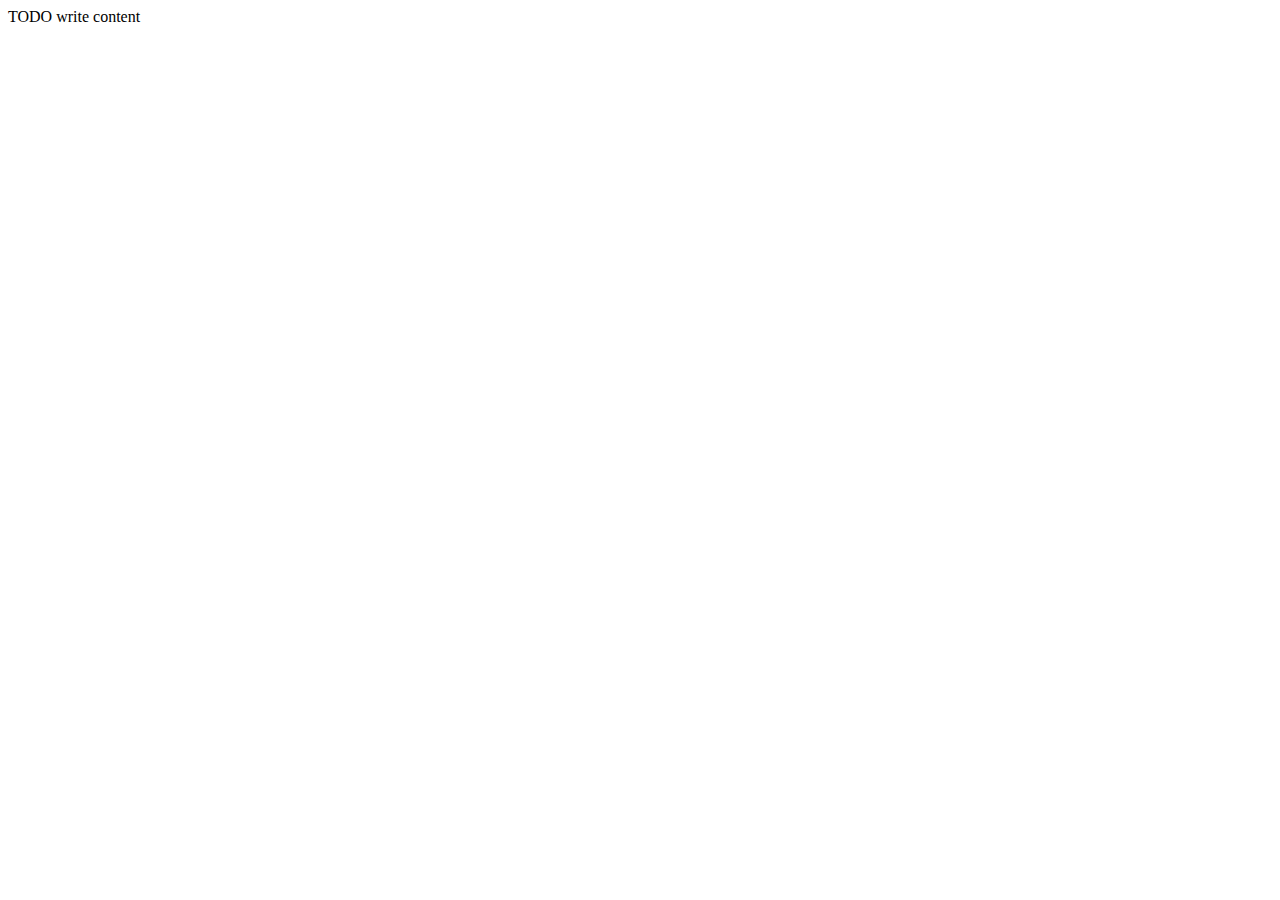
==== public_html/index.html @ fc9b1edd "initial project file" ====
<!DOCTYPE html>
<!--
To change this license header, choose License Headers in Project Properties.
To change this template file, choose Tools | Templates
and open the template in the editor.
-->
<html>
    <head>
        <title>TODO supply a title</title>
        <meta charset="UTF-8">
        <meta name="viewport" content="width=device-width, initial-scale=1.0">
    </head>
    <body>
        <div>TODO write content</div>
    </body>
</html>
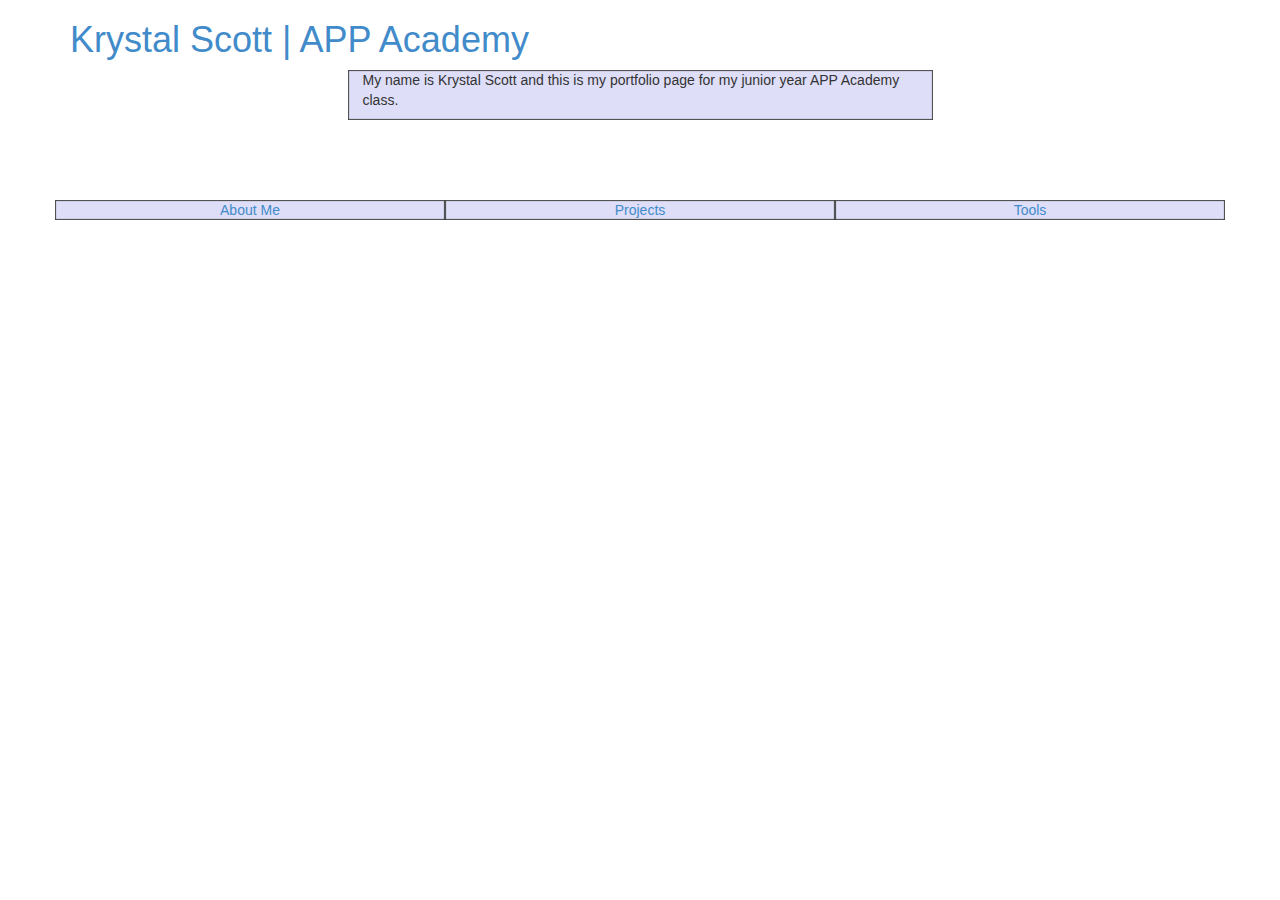
==== commit 9eeb2493: "completed project" ====
--- a/public_html/index.html
+++ b/public_html/index.html
@@ -1,16 +1,51 @@
 <!DOCTYPE html>
-<!--
-To change this license header, choose License Headers in Project Properties.
-To change this template file, choose Tools | Templates
-and open the template in the editor.
--->
 <html>
     <head>
-        <title>TODO supply a title</title>
+        <title>Krystal Scott | APP Academy</title>
         <meta charset="UTF-8">
         <meta name="viewport" content="width=device-width, initial-scale=1.0">
+        <link type = "text/css" rel = "stylesheet" href = "css/bootstrap-theme.css">
+        <link type = "text/css" rel = "stylesheet" href = "css/bootstrap.css">
     </head>
     <body>
-        <div>TODO write content</div>
+        <div class="container">
+
+            <a href = "index.html"><h1>Krystal Scott | APP Academy</h1></a>
+
+            <div class="row" >
+                <div class="col-xs-6 col-md-offset-3" 
+                    style="background-color: #dedef8;box-shadow: 
+                    inset 1px -1px 1px #444, inset -1px 1px 1px #444;">
+                    <p>My name is Krystal Scott and this is my portfolio page for my junior year APP Academy class. 
+                    </p>
+                </div>
+
+            </div>
+        </div>
+        <br><br><br><br>
+        <div class="container">
+            <div class="row" >
+                <div class="col-xs-6 col-sm-4" 
+                    style="background-color: #dedef8;
+                    box-shadow: inset 1px -1px 1px #444, inset -1px 1px 1px #444;">
+                    <center><a href = "about.html">About Me</a></center>
+                </div>
+                <div class="col-xs-6 col-sm-4" 
+                    style="background-color: #dedef8;
+                    box-shadow: inset 1px -1px 1px #444, inset -1px 1px 1px #444;">
+                    <center><a href = "projects.html">Projects</a></center>
+                </div>
+
+                <div class="clearfix visible-xs"></div>
+
+                <div class="col-xs-6 col-sm-4" 
+                    style="background-color: #dedef8; 
+                    box-shadow:inset 1px -1px 1px #444, inset -1px 1px 1px #444;">                    
+                    <center><a href = "tools.html">Tools</a></center>
+                </div>
+            </div>
+        </div>
     </body>
 </html>
+
+
